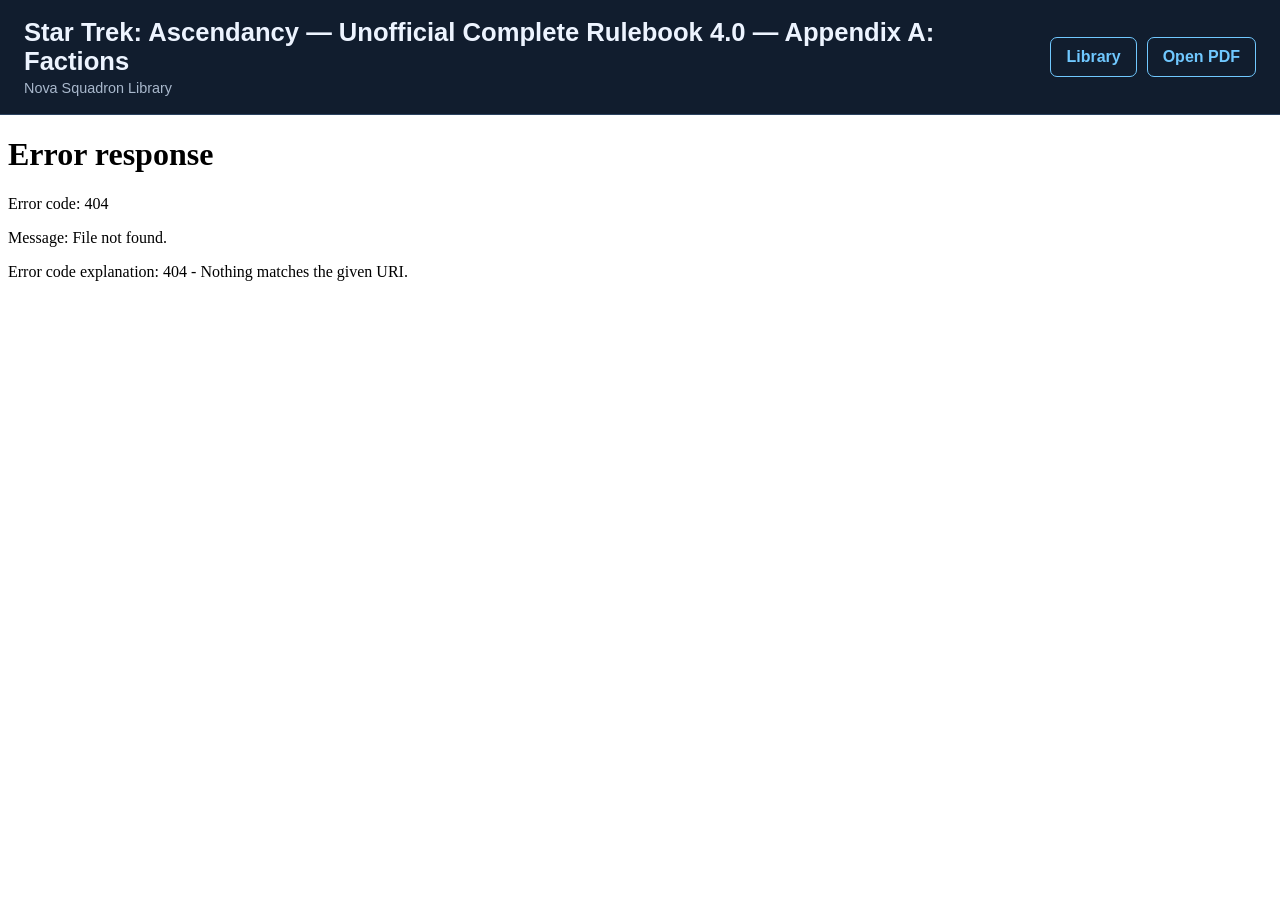
==== viewers/ascendancy-appendix-a/index.html @ 53d91e20 "Add appendix A viewer viewer for appendix A for the Unofficial Complete Rulebook for Star Trek Ascen" ====
<!DOCTYPE html>
<html lang="en">
<head>
    <meta charset="UTF-8">

    <meta name="viewport"
          content="width=device-width, initial-scale=1.0">

    <title>
        Star Trek: Ascendancy —  Unofficial Complete Rulebook 4.0 — Appendix A: Factions
    </title>

    <meta name="description"
          content="View the Star Trek: Ascendancy Unofficial Complete Rulebook 4.0 — Appendix A: Factions in the Nova Squadron Library.">

    <!-- Discord and social-media preview information -->
    <meta property="og:type"
          content="website">

    <meta property="og:site_name"
          content="Nova Squadron Library">

    <meta property="og:title"
          content="Star Trek: Ascendancy — Unofficial Complete Rulebook 4.0 — Appendix A: Factions">

    <meta property="og:description"
          content="View the Unofficial Complete Rulebook 4.0 — Appendix A: Factions in the Nova Squadron Library.">

    <meta property="og:url"
          content="https://sshea89.github.io/Nova-Squadron-Library/viewers/ascendancy-appendix-a/">

    <meta property="og:image"
          content="https://sshea89.github.io/Nova-Squadron-Library/images/ascendancy-appendix-a-cover.jpg">

    <meta property="og:image:alt"
          content="Cover of the Star Trek Ascendancy Unofficial Complete Rulebook 4.0 — Appendix A: Factions">

    <meta name="twitter:card"
          content="summary_large_image">

    <style>
        :root {
            color-scheme: dark;
            --background: #08111f;
            --panel: #111d2e;
            --text: #edf4ff;
            --muted: #a9b8cc;
            --accent: #70c8ff;
            --border: #2b425f;
        }

        * {
            box-sizing: border-box;
        }

        html,
        body {
            height: 100%;
        }

        body {
            margin: 0;
            background: var(--background);
            color: var(--text);
            font-family: Arial, Helvetica, sans-serif;
        }

        .page {
            min-height: 100%;
            display: flex;
            flex-direction: column;
        }

        header {
            padding: 18px 24px;
            background: var(--panel);
            border-bottom: 1px solid var(--border);
        }

        .header-content {
            width: min(1400px, 100%);
            margin: 0 auto;
            display: flex;
            align-items: center;
            justify-content: space-between;
            gap: 20px;
        }

        h1 {
            margin: 0;
            font-size: clamp(1.1rem, 3vw, 1.6rem);
        }

        .subtitle {
            margin: 4px 0 0;
            color: var(--muted);
            font-size: 0.9rem;
        }

        .buttons {
            display: flex;
            gap: 10px;
            flex-shrink: 0;
        }

        .button {
            display: inline-block;
            padding: 10px 15px;
            border: 1px solid var(--accent);
            border-radius: 7px;
            color: var(--accent);
            text-decoration: none;
            font-weight: bold;
        }

        .button:hover {
            background: rgba(112, 200, 255, 0.12);
        }

        .viewer {
            flex: 1;
            min-height: 700px;
        }

        iframe {
            display: block;
            width: 100%;
            height: calc(100vh - 100px);
            min-height: 700px;
            border: 0;
            background: white;
        }

        .mobile-note {
            display: none;
            padding: 16px;
            color: var(--muted);
            text-align: center;
        }

        @media (max-width: 700px) {
            .header-content {
                align-items: flex-start;
                flex-direction: column;
            }

            .buttons {
                width: 100%;
            }

            .button {
                flex: 1;
                text-align: center;
            }

            iframe {
                height: calc(100vh - 175px);
            }

            .mobile-note {
                display: block;
            }
        }
    </style>
</head>

<body>
    <div class="page">
        <header>
            <div class="header-content">
                <div>
                    <h1>
                        Star Trek: Ascendancy — Unofficial Complete Rulebook 4.0 — Appendix A: Factions
                    </h1>

                    <p class="subtitle">
                        Nova Squadron Library
                    </p>
                </div>

                <div class="buttons">
                    <a class="button"
                       href="../../">
                        Library
                    </a>

                    <a class="button"
                       href="../../Star%20Trek%20Ascendancy/Rulebooks/Star_Trek_Ascendancy_UCR_4-0_Appendix_A_Factions.pdf"
                       target="_blank">
                        Open PDF
                    </a>
                </div>
            </div>
        </header>

        <main class="viewer">
            <p class="mobile-note">
                If the document does not appear below, use the Open PDF button.
            </p>

            <iframe
                src="../../Star%20Trek%20Ascendancy/Rulebooks/Star_Trek_Ascendancy_UCR_4-0_Appendix_A_Factions.pdf#view=FitH"
                title="Star Trek Ascendancy Unofficial Complete Rulebook 4.0 — Appendix A: Factions">
            </iframe>
        </main>
    </div>
</body>
</html>
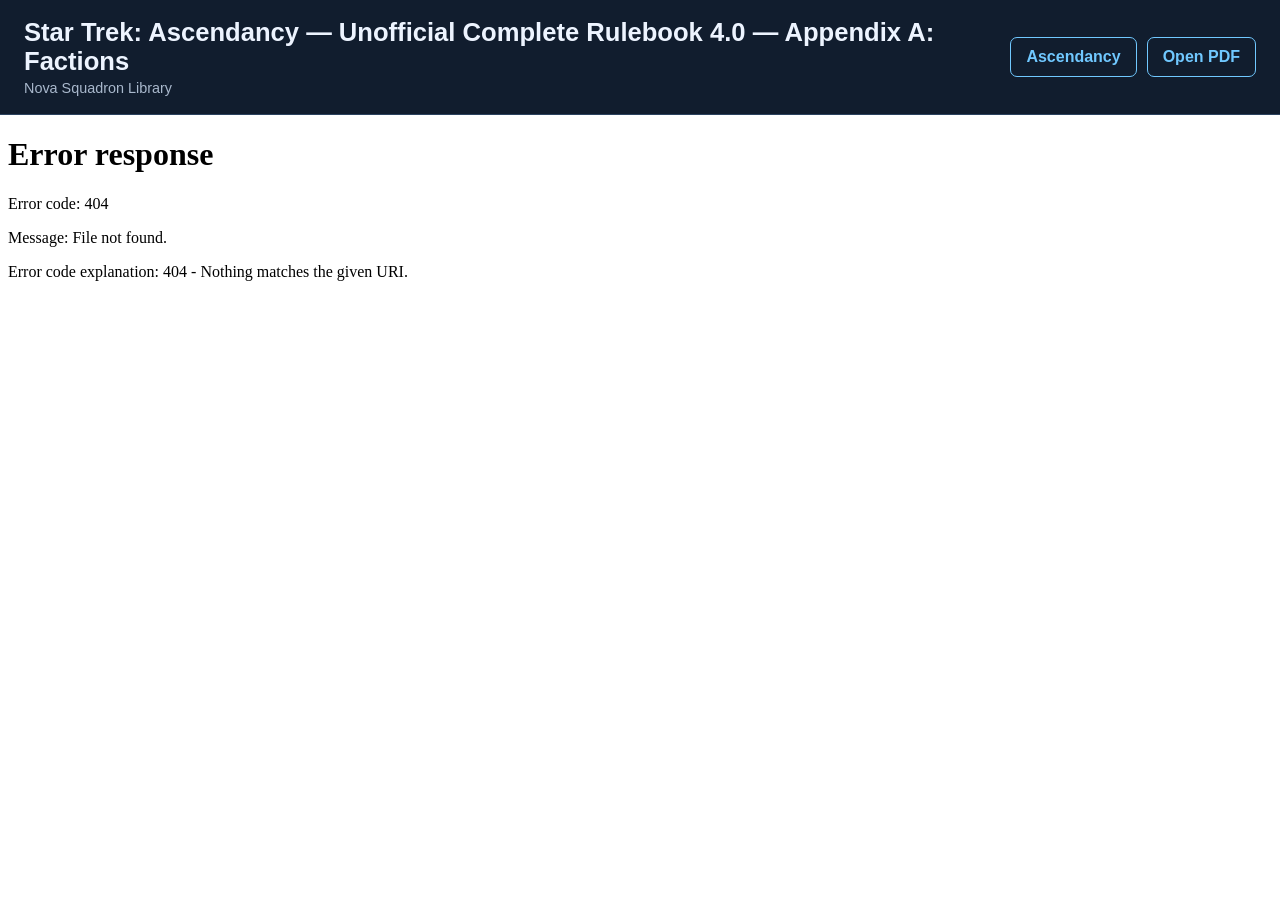
==== commit f769aa0b: "Update Appendix A return button" ====
--- a/viewers/ascendancy-appendix-a/index.html
+++ b/viewers/ascendancy-appendix-a/index.html
@@ -180,8 +180,8 @@
 
                 <div class="buttons">
                     <a class="button"
-                       href="../../">
-                        Library
+                       href="../../ascendancy.html">
+                      Ascendancy
                     </a>
 
                     <a class="button"
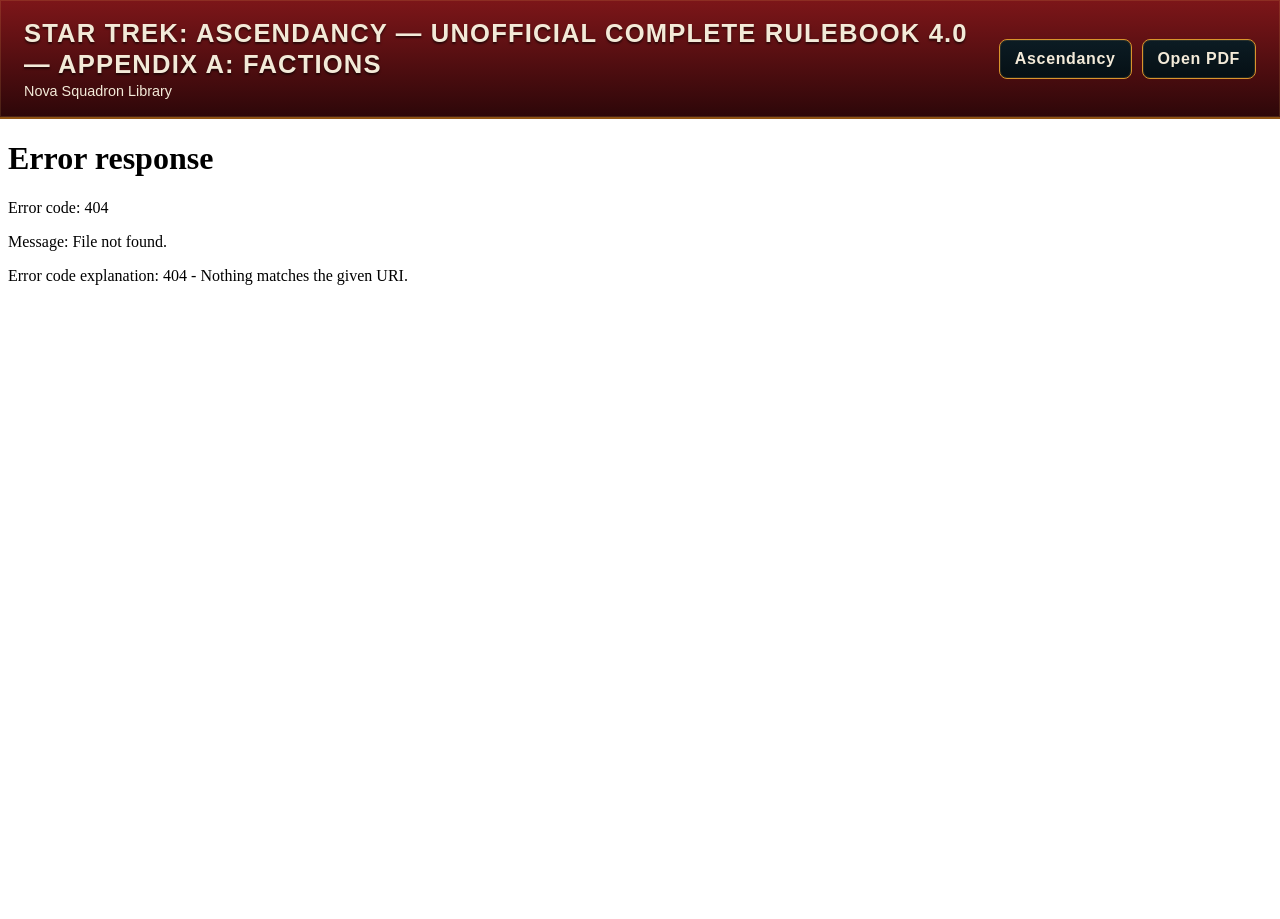
==== commit 52678404: "Refresh viewer theme stylesheet links" ====
--- a/viewers/ascendancy-appendix-a/index.html
+++ b/viewers/ascendancy-appendix-a/index.html
@@ -37,131 +37,7 @@
 
     <meta name="twitter:card"
           content="summary_large_image">
-
-    <style>
-        :root {
-            color-scheme: dark;
-            --background: #08111f;
-            --panel: #111d2e;
-            --text: #edf4ff;
-            --muted: #a9b8cc;
-            --accent: #70c8ff;
-            --border: #2b425f;
-        }
-
-        * {
-            box-sizing: border-box;
-        }
-
-        html,
-        body {
-            height: 100%;
-        }
-
-        body {
-            margin: 0;
-            background: var(--background);
-            color: var(--text);
-            font-family: Arial, Helvetica, sans-serif;
-        }
-
-        .page {
-            min-height: 100%;
-            display: flex;
-            flex-direction: column;
-        }
-
-        header {
-            padding: 18px 24px;
-            background: var(--panel);
-            border-bottom: 1px solid var(--border);
-        }
-
-        .header-content {
-            width: min(1400px, 100%);
-            margin: 0 auto;
-            display: flex;
-            align-items: center;
-            justify-content: space-between;
-            gap: 20px;
-        }
-
-        h1 {
-            margin: 0;
-            font-size: clamp(1.1rem, 3vw, 1.6rem);
-        }
-
-        .subtitle {
-            margin: 4px 0 0;
-            color: var(--muted);
-            font-size: 0.9rem;
-        }
-
-        .buttons {
-            display: flex;
-            gap: 10px;
-            flex-shrink: 0;
-        }
-
-        .button {
-            display: inline-block;
-            padding: 10px 15px;
-            border: 1px solid var(--accent);
-            border-radius: 7px;
-            color: var(--accent);
-            text-decoration: none;
-            font-weight: bold;
-        }
-
-        .button:hover {
-            background: rgba(112, 200, 255, 0.12);
-        }
-
-        .viewer {
-            flex: 1;
-            min-height: 700px;
-        }
-
-        iframe {
-            display: block;
-            width: 100%;
-            height: calc(100vh - 100px);
-            min-height: 700px;
-            border: 0;
-            background: white;
-        }
-
-        .mobile-note {
-            display: none;
-            padding: 16px;
-            color: var(--muted);
-            text-align: center;
-        }
-
-        @media (max-width: 700px) {
-            .header-content {
-                align-items: flex-start;
-                flex-direction: column;
-            }
-
-            .buttons {
-                width: 100%;
-            }
-
-            .button {
-                flex: 1;
-                text-align: center;
-            }
-
-            iframe {
-                height: calc(100vh - 175px);
-            }
-
-            .mobile-note {
-                display: block;
-            }
-        }
-    </style>
+    <link rel="stylesheet" href="../../css/viewer.css?v=2">
 </head>
 
 <body>
--- a/css/viewer.css
+++ b/css/viewer.css
@@ -0,0 +1,257 @@
+:root {
+  color-scheme: dark;
+
+  --page: #020b10;
+  --page-deep: #010609;
+
+  --panel: #06151c;
+  --panel-raised: #0a1c24;
+
+  --maroon: #5b0d10;
+  --maroon-dark: #2d0709;
+  --maroon-light: #7d1619;
+
+  --gold: #d8942c;
+  --gold-light: #efbd66;
+  --gold-dark: #8f5313;
+
+  --cream: #f3ead8;
+  --text: #e8edf0;
+  --muted: #aab8bd;
+
+  --line: rgba(216, 148, 44, 0.68);
+  --shadow: rgba(0, 0, 0, 0.5);
+}
+
+* {
+  box-sizing: border-box;
+}
+
+html,
+body {
+  height: 100%;
+}
+
+body {
+  margin: 0;
+  color: var(--text);
+  font-family: "Avenir Next", "Segoe UI", Arial, Helvetica, sans-serif;
+
+  background:
+    radial-gradient(
+      circle at 50% -12%,
+      rgba(104, 12, 17, 0.44),
+      transparent 30rem
+    ),
+    radial-gradient(
+      circle at 50% 0,
+      rgba(16, 51, 64, 0.34),
+      transparent 45rem
+    ),
+    linear-gradient(
+      180deg,
+      var(--page) 0%,
+      var(--page-deep) 100%
+    );
+}
+
+body::before {
+  content: "";
+  position: fixed;
+  inset: 0;
+  z-index: -1;
+  pointer-events: none;
+  opacity: 0.35;
+
+  background-image:
+    radial-gradient(
+      circle at 10% 20%,
+      rgba(255, 255, 255, 0.8) 0 1px,
+      transparent 1.5px
+    ),
+    radial-gradient(
+      circle at 70% 15%,
+      rgba(255, 255, 255, 0.55) 0 1px,
+      transparent 1.5px
+    ),
+    radial-gradient(
+      circle at 86% 45%,
+      rgba(216, 148, 44, 0.65) 0 1px,
+      transparent 1.5px
+    ),
+    radial-gradient(
+      circle at 38% 70%,
+      rgba(255, 255, 255, 0.45) 0 1px,
+      transparent 1.5px
+    );
+
+  background-size:
+    310px 310px,
+    430px 430px,
+    510px 510px,
+    590px 590px;
+}
+
+.page {
+  min-height: 100%;
+  display: flex;
+  flex-direction: column;
+}
+
+header {
+  padding: 18px 24px;
+
+  background:
+    linear-gradient(
+      180deg,
+      var(--maroon-light),
+      var(--maroon-dark)
+    );
+
+  border-bottom: 2px solid var(--gold-dark);
+
+  box-shadow:
+    0 14px 34px var(--shadow),
+    inset 0 0 0 1px rgba(239, 189, 102, 0.14);
+}
+
+.header-content {
+  width: min(1400px, 100%);
+  margin: 0 auto;
+
+  display: flex;
+  align-items: center;
+  justify-content: space-between;
+  gap: 20px;
+}
+
+h1 {
+  margin: 0;
+  color: var(--cream);
+
+  font-family:
+    "Arial Narrow",
+    "Avenir Next Condensed",
+    "Trebuchet MS",
+    sans-serif;
+
+  font-size: clamp(1.1rem, 3vw, 1.6rem);
+  font-weight: 800;
+  letter-spacing: 0.045em;
+  line-height: 1.2;
+  text-transform: uppercase;
+
+  text-shadow: 0 2px 2px rgba(0, 0, 0, 0.55);
+}
+
+.subtitle {
+  margin: 4px 0 0;
+  color: var(--cream);
+  font-size: 0.9rem;
+}
+
+.buttons {
+  display: flex;
+  gap: 10px;
+  flex-shrink: 0;
+}
+
+.button {
+  display: inline-block;
+  padding: 10px 15px;
+
+  color: var(--cream);
+  font-weight: 800;
+  letter-spacing: 0.04em;
+  text-decoration: none;
+
+  background:
+    linear-gradient(
+      180deg,
+      rgba(10, 28, 36, 0.98),
+      rgba(4, 16, 21, 0.98)
+    );
+
+  border: 1px solid var(--gold);
+  border-radius: 8px;
+
+  box-shadow:
+    inset 0 0 0 1px rgba(239, 189, 102, 0.12);
+
+  transition:
+    background 150ms ease,
+    border-color 150ms ease,
+    transform 150ms ease,
+    box-shadow 150ms ease;
+}
+
+.button:hover,
+.button:focus-visible {
+  transform: translateY(-1px);
+  color: var(--gold-light);
+  background: var(--panel-raised);
+  border-color: var(--gold-light);
+
+  box-shadow:
+    0 8px 18px rgba(0, 0, 0, 0.28),
+    0 0 14px rgba(216, 148, 44, 0.16);
+
+  outline: none;
+}
+
+.viewer {
+  flex: 1;
+  min-height: 700px;
+  background: var(--panel);
+}
+
+iframe {
+  display: block;
+  width: 100%;
+  height: calc(100vh - 100px);
+  min-height: 700px;
+
+  border: 0;
+  background: white;
+}
+
+.mobile-note {
+  display: none;
+  padding: 16px;
+
+  color: var(--muted);
+  text-align: center;
+
+  background: var(--panel);
+  border-top: 1px solid var(--line);
+}
+
+@media (max-width: 700px) {
+  .header-content {
+    align-items: flex-start;
+    flex-direction: column;
+  }
+
+  .buttons {
+    width: 100%;
+  }
+
+  .button {
+    flex: 1;
+    text-align: center;
+  }
+
+  iframe {
+    height: calc(100vh - 175px);
+  }
+
+  .mobile-note {
+    display: block;
+  }
+}
+
+@media (prefers-reduced-motion: reduce) {
+  .button {
+    transition: none;
+  }
+}
